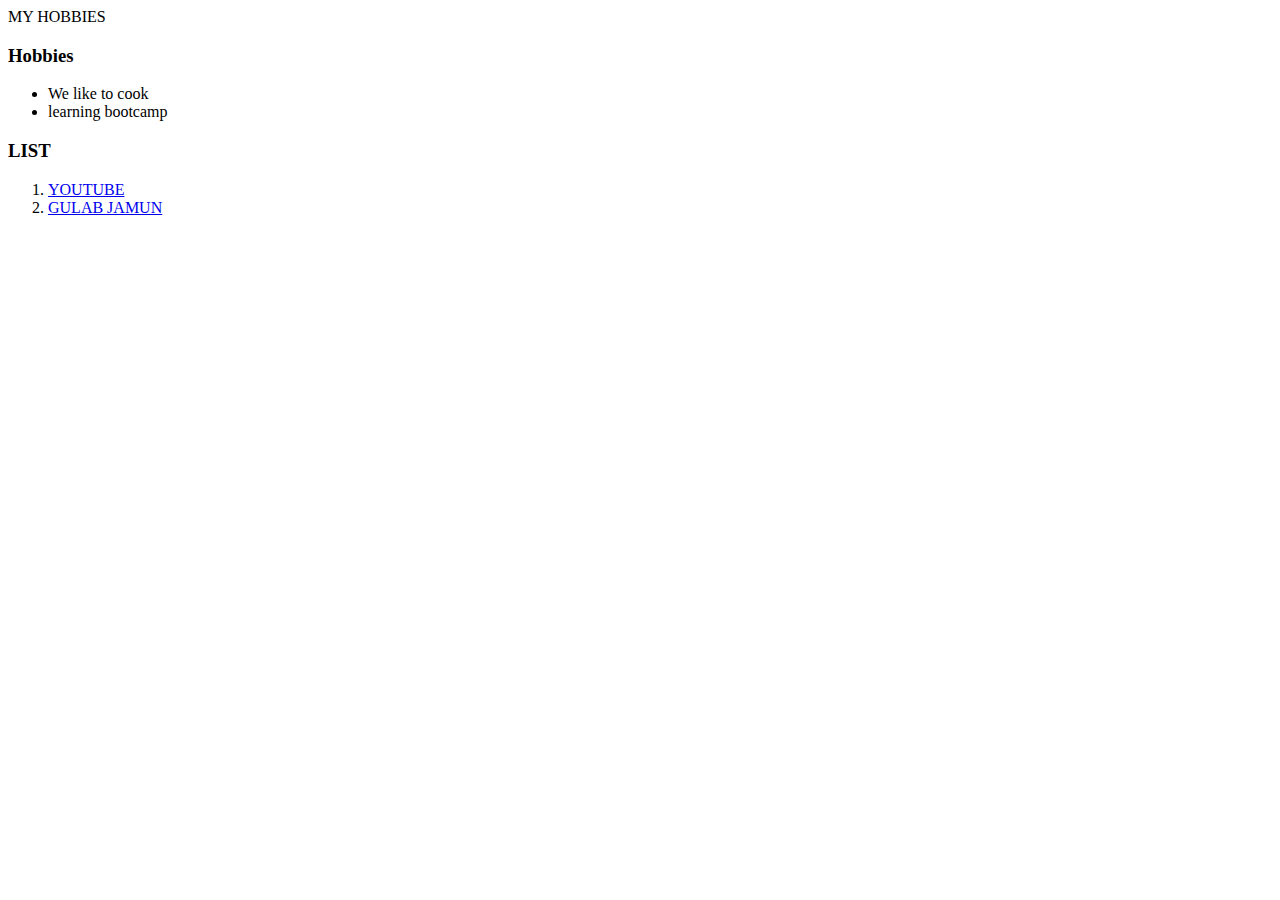
==== hobbies.html @ 5181d945 "Add initial BG website Files" ====
<!DOCTYPE html>
<html lang="en" dir="ltr">
  <head>
    <meta charset="utf-8">
    <title>MY HOBBIES</title>
  </head>
  <body>
    MY HOBBIES<h3> Hobbies </h3>
    <ul>
      <li> We like to cook  </li>
      <li> learning bootcamp</li>
    </ul>
    <h3> LIST</h3>
    <ol>
      <li><a href="https://www.youtube.com/">YOUTUBE</a> </li>
      <li><a href="https://www.youtube.com/watch?v=O_VpjgzK5z4">GULAB JAMUN</a> </li>
  </body>
</html>
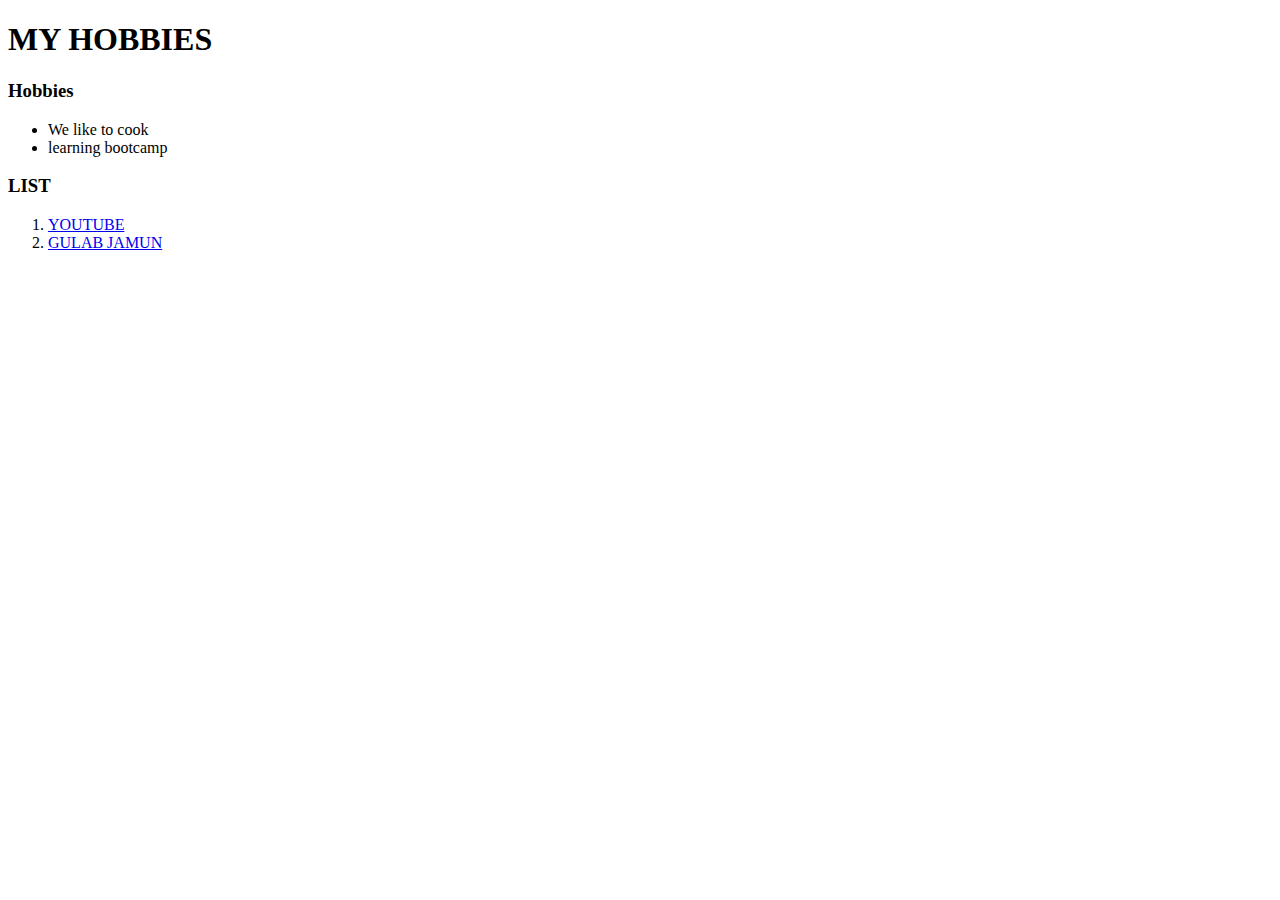
==== commit 5653509b: "Add initial BG  files" ====
--- a/hobbies.html
+++ b/hobbies.html
@@ -3,9 +3,10 @@
   <head>
     <meta charset="utf-8">
     <title>MY HOBBIES</title>
+    <link rel="stylesheet" href="css/style.css">
   </head>
   <body>
-    MY HOBBIES<h3> Hobbies </h3>
+  <h1>  MY HOBBIES </h1> <h3> Hobbies </h3>
     <ul>
       <li> We like to cook  </li>
       <li> learning bootcamp</li>
